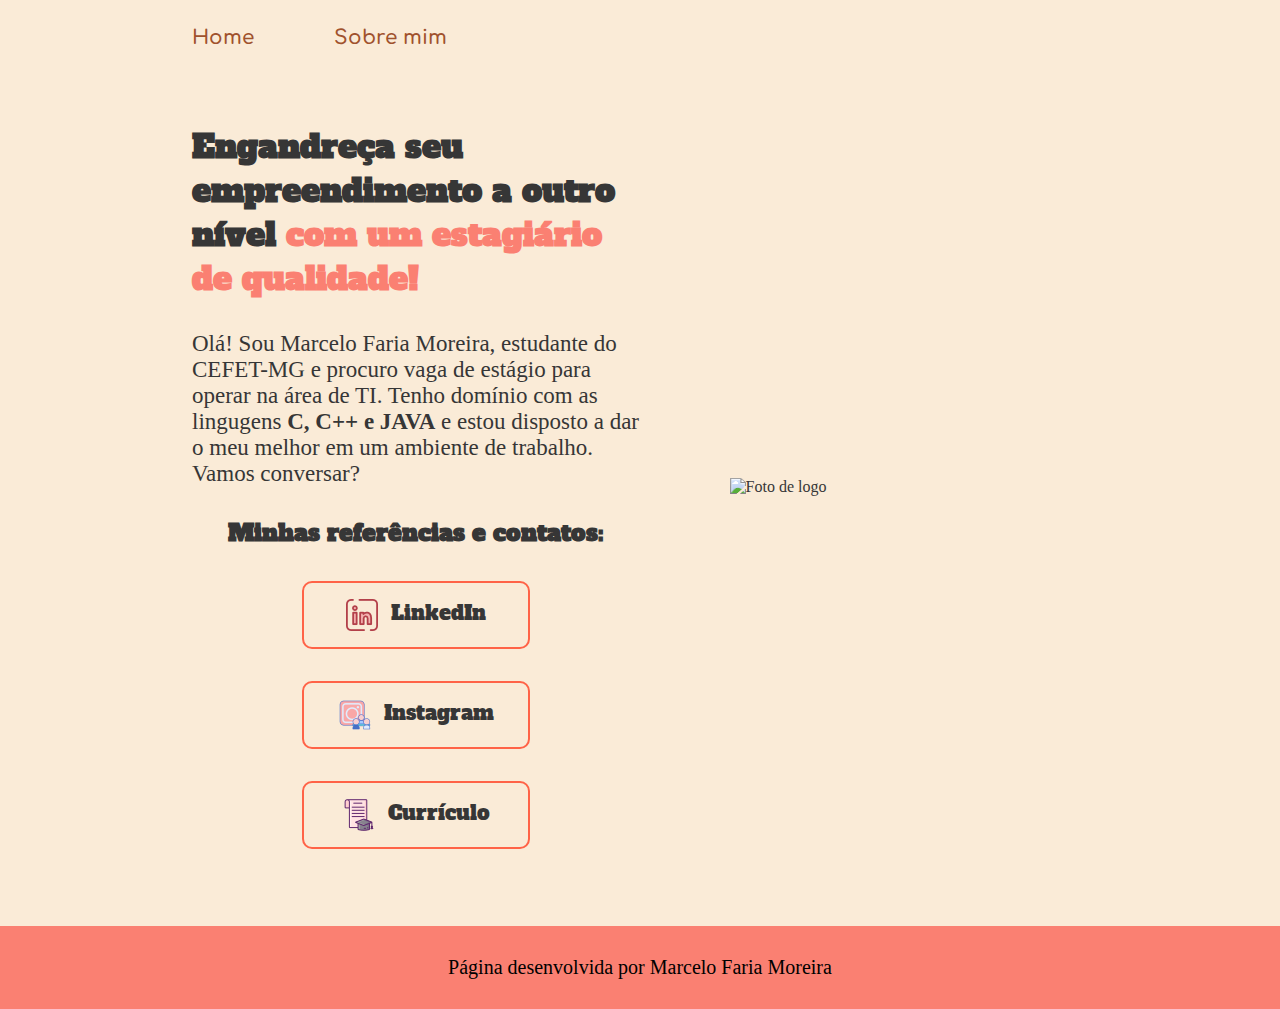
==== index.html @ ad8bbe67 "Portfólio" ====
<!DOCTYPE html>
<html lang="pt-br">
	<head>
		<meta charset="utf-8">
		<meta http-equiv="X-UA-Compatible" content="IE=edge">
		<meta name="viewport" content="width=device-width, initial-scale=1">
		<title>Portfólio</title>
		<link rel="stylesheet" type="text/css" href="./styles/style.css">
	</head>

	<body>
		
		<header class="cabecalho">
			<nav class="cabecalho__menu">
				<a class = "cabecalho__menu__link" href="index.html">Home</a>
				<a class = "cabecalho__menu__link" href="about.html">Sobre mim</a>
			</nav>	
		</header>
		
		<main class="apresentacao">
			<section class="apresentacao__conteudo"> 				
				<h1 class="apresentacao__conteudo__titulo">Engandreça seu empreendimento a outro nível <strong class="titulo_destaque">com um estagiário de qualidade!</strong></h1>
				<p class="apresentacao__conteudo__texto">Olá! Sou Marcelo Faria Moreira, estudante do CEFET-MG e procuro vaga de estágio para operar na área de TI. Tenho domínio com as lingugens 
				 <strong> C, C++ e JAVA</strong> e estou disposto a dar o meu melhor em um ambiente de trabalho. Vamos conversar?</p>
				<div class="apresentacao__links">
					<h2 class="apresentacao__links__subtitulo"> Minhas referências e contatos:</h2>
					<a class="apresentacao__links__apresentacao" href="https://www.linkedin.com/in/marcelo-moreira-739050270?lipi=urn%3Ali%3Apage%3Ad_flagship3_profile_view_base_contact_details%3BTa0UTwToSv2wR4umW4srWg%3D%3D">  <img src="./assets/linkedin.png"> LinkedIn</a>
					<a class="apresentacao__links__apresentacao" href="https://instagram.com/mmarcel0_">  <img src="./assets/instameet.png"> Instagram</a>
					<a class="apresentacao__links__apresentacao" href="https://docs.google.com/document/d/19_GT0nxbi1Z-mCzWWavhXsTkjgBvWvC3PSUSNIwiTLI/edit?usp=sharing"><img src="./assets/grau.png">Currículo</a>
				</div>
			</section>
			<img src="./assets/20230329_171334.jpg" alt="Foto de logo" class="photo">
		</main>
		
		<footer class="rodape">
			<p>Página desenvolvida por Marcelo Faria Moreira</p>
		</footer>

	</body>
</html>
---- styles/style.css ----
@import url('https://fonts.googleapis.com/css2?family=Abril+Fatface&family=Alfa+Slab+One&display=swap');
@import url('https://fonts.googleapis.com/css2?family=Abril+Fatface&family=Alfa+Slab+One&family=Anton&display=swap');
@import url('https://fonts.googleapis.com/css2?family=Abril+Fatface&family=Alfa+Slab+One&family=Anton&family=Comfortaa:wght@600&display=swap');

* 
{
	margin: 0;
	padding: 0;
}

body
{
	/*height: 100vh;*/
	box-sizing: border-box;
	background-color: #FAEBD7;
	color: #363636;
}

.cabecalho
{
	padding: 2% 0% 0% 15% ;	
}

.cabecalho__menu
{
	display: flex;
	gap: 80px;
	
}

.cabecalho__menu__link
{
	font-family: 'Comfortaa', cursive;
	font-size: 1.25rem;
	font-weight: 600;
	text-decoration: none;
	color: #A0522D;
}

.apresentacao
{
	padding: 6% 15%;
	display: flex;
	align-items: center;
	justify-content: space-between;
	gap: 80px;
}

.apresentacao__conteudo
{
	width: 50%;
	display: flex;
	flex-direction: column;
	gap: 30px;
}

.apresentacao__conteudo__titulo
{
	font-size: 2rem;
	font-family: 'Alfa Slab One', cursive;
}

.titulo_destaque
{
	color: #FA8072;
}

.apresentacao__conteudo__texto
{
	font-size: 1.4375rem;
}

.apresentacao__links
{
	display: flex;
	justify-content: space-between;
	flex-direction: column;
	align-items: center;
	gap: 32px;
}
.apresentacao__links__subtitulo
{
	font-family: 'Alfa Slab One', cursive;
	font-size: 1.4375rem;
}
.apresentacao__links__apresentacao
{
	display: flex;
	justify-content: center;
	gap:13px;
	
	/*background-color: #FF6347;*/
	border: 2px solid #FF6347;
	width: 50%;
	text-align: center;
	border-radius: 10px;
	font-size: 1.25rem;
	padding: 16px 0;
	color: #363636;
	font-family: 'Alfa Slab One', cursive;
	text-decoration: none;
}

.apresentacao__links__apresentacao:hover
{
	background-color: #FF6347;
}

.photo
{
	width: 40%;
}

.rodape
{
	color: #000000;
	background-color:#FA8072;
	padding: 30px;
	text-align: center;
	font-size: 1.25rem;
}

@media(max-width: 1150px)
{
	.cabecalho
	{
		padding: 9%;
	}

	.cabecalho__menu
	{
		justify-content: center;
	}

	.apresentacao
	{
		flex-direction: column-reverse;
		padding: 4%;
	}

	.apresentacao__conteudo
	{
		width: auto;
	}

}
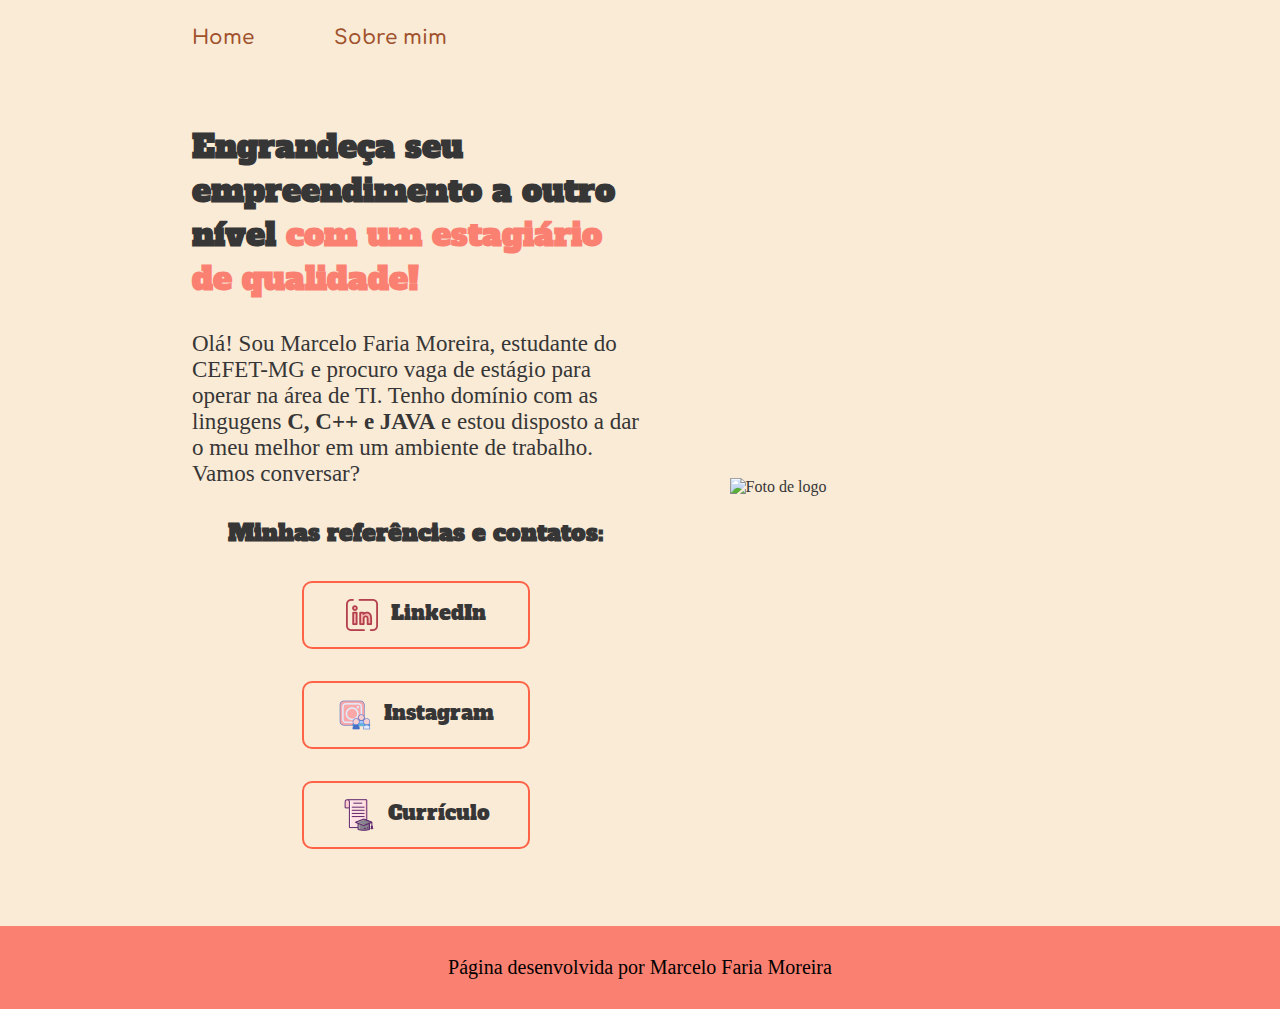
==== commit 4c9a29b6: "Engrandeca" ====
--- a/index.html
+++ b/index.html
@@ -19,7 +19,7 @@
 		
 		<main class="apresentacao">
 			<section class="apresentacao__conteudo"> 				
-				<h1 class="apresentacao__conteudo__titulo">Engandreça seu empreendimento a outro nível <strong class="titulo_destaque">com um estagiário de qualidade!</strong></h1>
+				<h1 class="apresentacao__conteudo__titulo">Engrandeça seu empreendimento a outro nível <strong class="titulo_destaque">com um estagiário de qualidade!</strong></h1>
 				<p class="apresentacao__conteudo__texto">Olá! Sou Marcelo Faria Moreira, estudante do CEFET-MG e procuro vaga de estágio para operar na área de TI. Tenho domínio com as lingugens 
 				 <strong> C, C++ e JAVA</strong> e estou disposto a dar o meu melhor em um ambiente de trabalho. Vamos conversar?</p>
 				<div class="apresentacao__links">
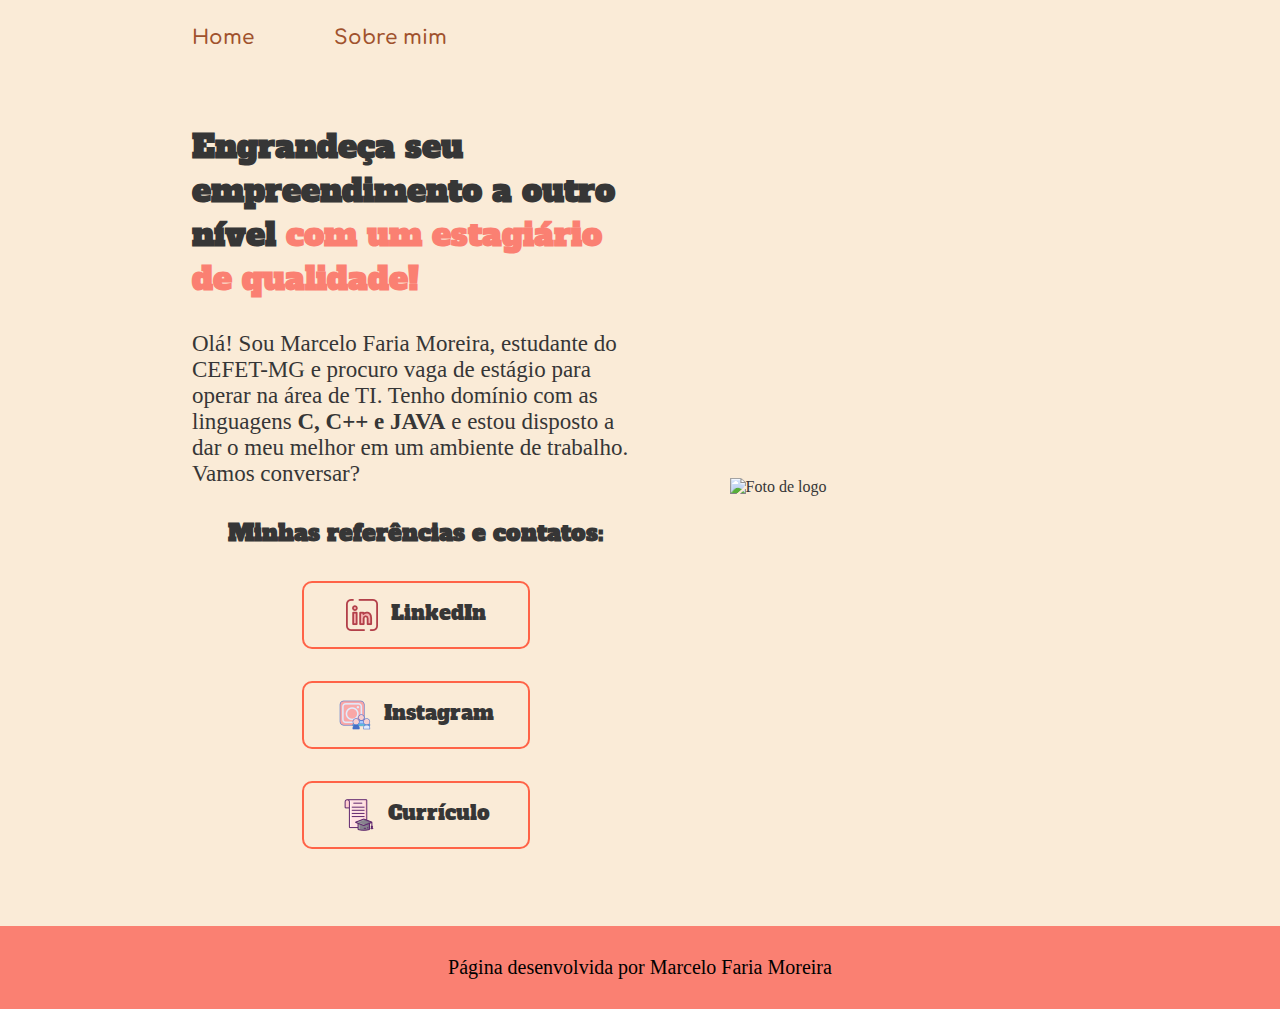
==== commit 4cc861e5: "Linguagens" ====
--- a/index.html
+++ b/index.html
@@ -20,7 +20,7 @@
 		<main class="apresentacao">
 			<section class="apresentacao__conteudo"> 				
 				<h1 class="apresentacao__conteudo__titulo">Engrandeça seu empreendimento a outro nível <strong class="titulo_destaque">com um estagiário de qualidade!</strong></h1>
-				<p class="apresentacao__conteudo__texto">Olá! Sou Marcelo Faria Moreira, estudante do CEFET-MG e procuro vaga de estágio para operar na área de TI. Tenho domínio com as lingugens 
+				<p class="apresentacao__conteudo__texto">Olá! Sou Marcelo Faria Moreira, estudante do CEFET-MG e procuro vaga de estágio para operar na área de TI. Tenho domínio com as linguagens 
 				 <strong> C, C++ e JAVA</strong> e estou disposto a dar o meu melhor em um ambiente de trabalho. Vamos conversar?</p>
 				<div class="apresentacao__links">
 					<h2 class="apresentacao__links__subtitulo"> Minhas referências e contatos:</h2>
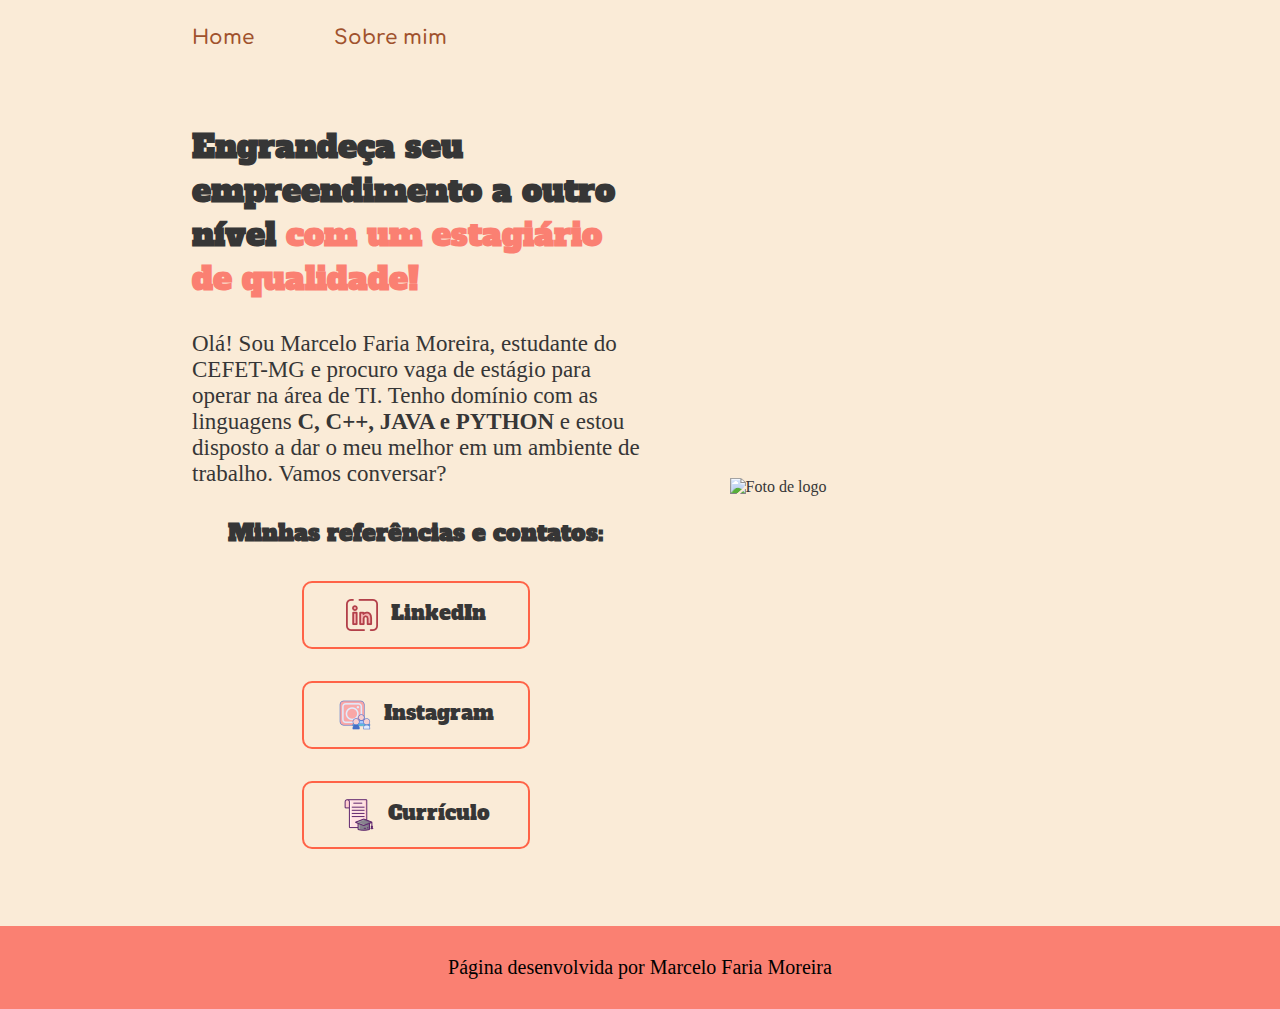
==== commit b02ae30e: "Mudança no texto do Home  e Sobre Mim" ====
--- a/index.html
+++ b/index.html
@@ -21,7 +21,7 @@
 			<section class="apresentacao__conteudo"> 				
 				<h1 class="apresentacao__conteudo__titulo">Engrandeça seu empreendimento a outro nível <strong class="titulo_destaque">com um estagiário de qualidade!</strong></h1>
 				<p class="apresentacao__conteudo__texto">Olá! Sou Marcelo Faria Moreira, estudante do CEFET-MG e procuro vaga de estágio para operar na área de TI. Tenho domínio com as linguagens 
-				 <strong> C, C++ e JAVA</strong> e estou disposto a dar o meu melhor em um ambiente de trabalho. Vamos conversar?</p>
+				 <strong> C, C++, JAVA e PYTHON </strong> e estou disposto a dar o meu melhor em um ambiente de trabalho. Vamos conversar?</p>
 				<div class="apresentacao__links">
 					<h2 class="apresentacao__links__subtitulo"> Minhas referências e contatos:</h2>
 					<a class="apresentacao__links__apresentacao" href="https://www.linkedin.com/in/marcelo-moreira-739050270?lipi=urn%3Ali%3Apage%3Ad_flagship3_profile_view_base_contact_details%3BTa0UTwToSv2wR4umW4srWg%3D%3D">  <img src="./assets/linkedin.png"> LinkedIn</a>
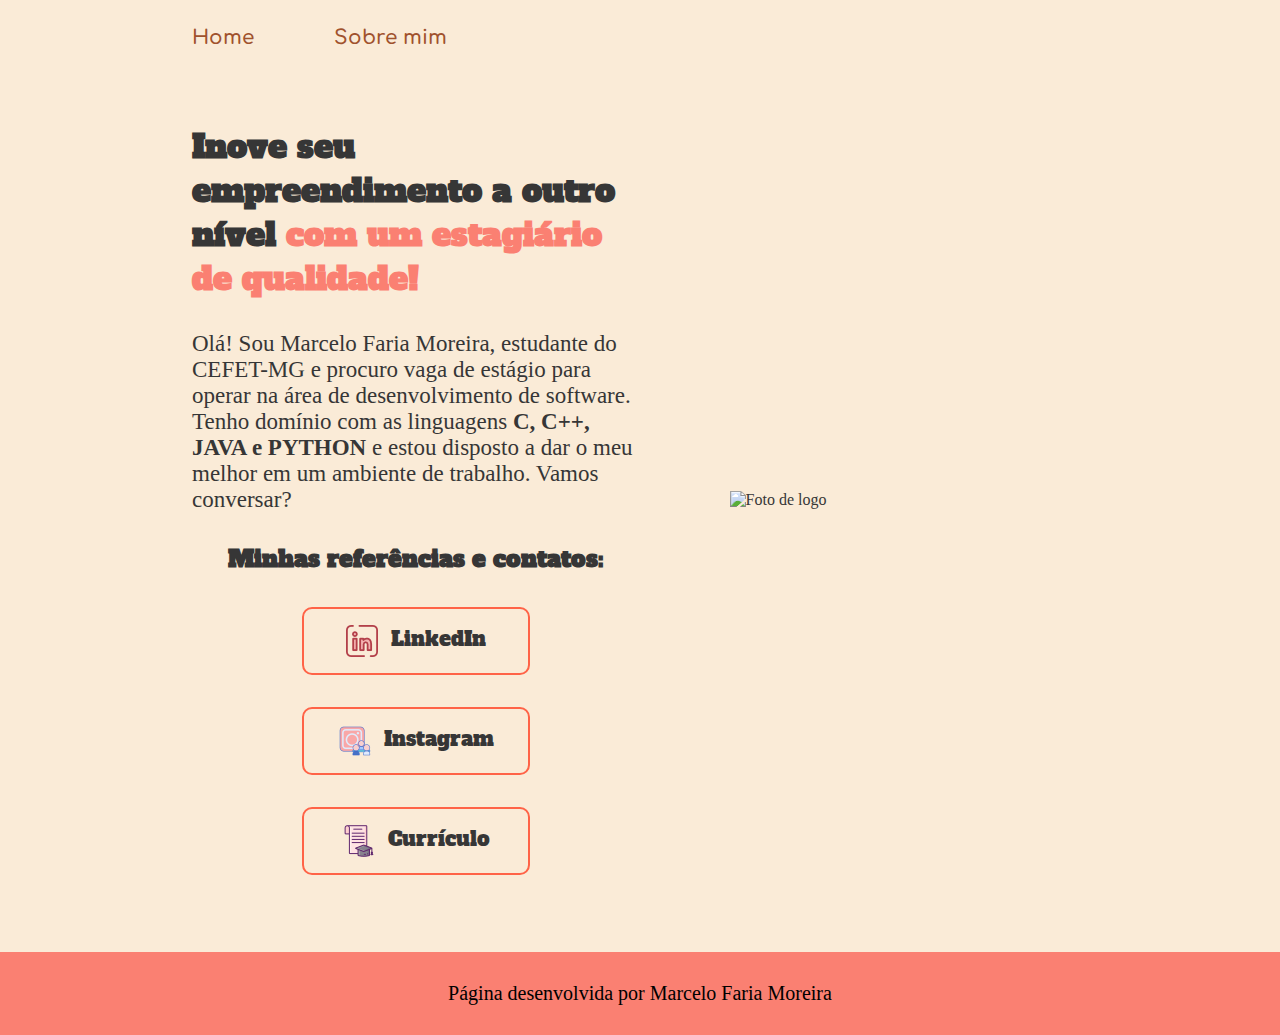
==== commit effafd67: "mudança pequena no texto" ====
--- a/index.html
+++ b/index.html
@@ -19,14 +19,14 @@
 		
 		<main class="apresentacao">
 			<section class="apresentacao__conteudo"> 				
-				<h1 class="apresentacao__conteudo__titulo">Engrandeça seu empreendimento a outro nível <strong class="titulo_destaque">com um estagiário de qualidade!</strong></h1>
-				<p class="apresentacao__conteudo__texto">Olá! Sou Marcelo Faria Moreira, estudante do CEFET-MG e procuro vaga de estágio para operar na área de TI. Tenho domínio com as linguagens 
+				<h1 class="apresentacao__conteudo__titulo">Inove seu empreendimento a outro nível <strong class="titulo_destaque">com um estagiário de qualidade!</strong></h1>
+				<p class="apresentacao__conteudo__texto">Olá! Sou Marcelo Faria Moreira, estudante do CEFET-MG e procuro vaga de estágio para operar na área de desenvolvimento de software. Tenho domínio com as linguagens 
 				 <strong> C, C++, JAVA e PYTHON </strong> e estou disposto a dar o meu melhor em um ambiente de trabalho. Vamos conversar?</p>
 				<div class="apresentacao__links">
 					<h2 class="apresentacao__links__subtitulo"> Minhas referências e contatos:</h2>
 					<a class="apresentacao__links__apresentacao" href="https://www.linkedin.com/in/marcelo-moreira-739050270?lipi=urn%3Ali%3Apage%3Ad_flagship3_profile_view_base_contact_details%3BTa0UTwToSv2wR4umW4srWg%3D%3D">  <img src="./assets/linkedin.png"> LinkedIn</a>
 					<a class="apresentacao__links__apresentacao" href="https://instagram.com/mmarcel0_">  <img src="./assets/instameet.png"> Instagram</a>
-					<a class="apresentacao__links__apresentacao" href="https://docs.google.com/document/d/19_GT0nxbi1Z-mCzWWavhXsTkjgBvWvC3PSUSNIwiTLI/edit?usp=sharing"><img src="./assets/grau.png">Currículo</a>
+					<a class="apresentacao__links__apresentacao" href="https://drive.google.com/file/d/144bM8XLlUn4V2aAMMYrd63jaa4u2Tro3/view?usp=sharing"><img src="./assets/grau.png">Currículo</a>
 				</div>
 			</section>
 			<img src="./assets/20230329_171334.jpg" alt="Foto de logo" class="photo">
